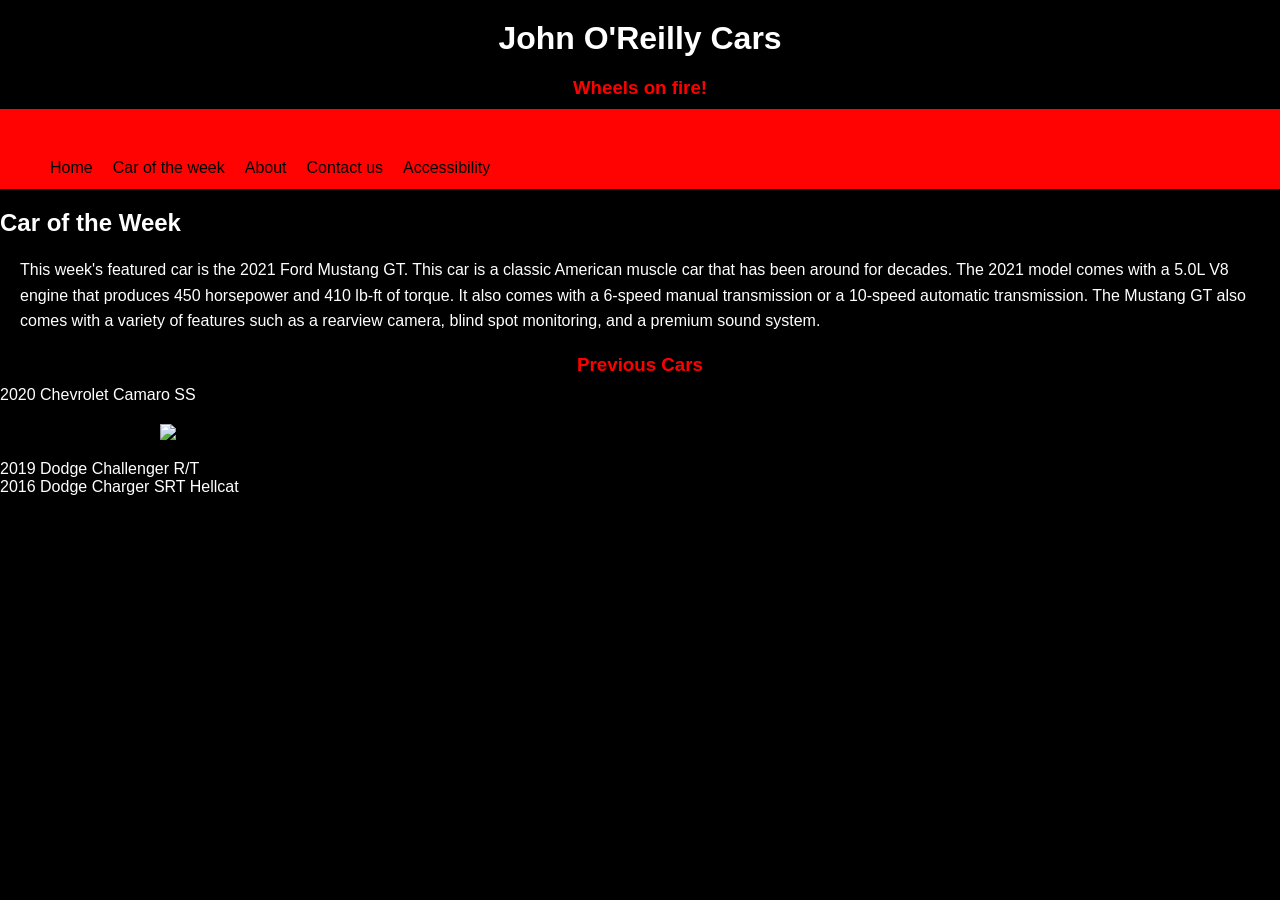
==== index.html @ e9d2d10a "Revise index.html to include navigation and styling Updated the homepage structure and added navigat" ====
<!DOCTYPE html>
<html>
    <head>
        <meta charset="UTF-8">
        <title>Home</title>
        <link rel="stylesheet" href="Style.css">
    </head>
    <body>
        <h1>John O'Reilly Cars</h1>
        <h3>Wheels on fire!</h3>
         <nav class="navbar">
            <ul>
                <li><a href="index.html">Home</a></li>
                <li><a href="Car_of_the_week.html">Car of the week</a></li>
                <li><a href="About_Page.html">About</a></li>
                <li><a href="Contact_us.html">Contact us</a></li>
                <li><a href="Accessibility.html">Accessibility</a></li>
            </ul>
            </nav>
            <p></p>
        <h2>Car of the Week</h2>
        <p>This week's featured car is the 2021 Ford Mustang GT. This car is a classic American muscle car that has been around for decades. The 2021 model comes with a 5.0L V8 engine that produces 450 horsepower and 410 lb-ft of torque. It also comes with a 6-speed manual transmission or a 10-speed automatic transmission. The Mustang GT also comes with a variety of features such as a rearview camera, blind spot monitoring, and a premium sound system.</p>
      
        <h3>Previous Cars</h3>
        <ul>
            <li>2020 Chevrolet Camaro SS</li>
            <img src="https://www.thetorquereport.com/wp-content/uploads/2019/05/2020-Chevrolet-Camaro-LT1-003.jpg">
            <li>2019 Dodge Challenger R/T</li>
            <li>2016 Dodge Charger SRT Hellcat</li>
        </ul>
    </body>
</html>
---- Style.css ----
*{
    margin: 0;
    padding: 0;
    box-sizing: border-box;
}

body {
    background-color: #000000;
    color: #ffffff;
    font-family: Arial, sans-serif;
}

header {
    background-color: #5500ff;
    color: #fff;
    padding: 20px;
    text-align: center;
}

p {
    margin: 20px;
    line-height: 1.6;
}

#wordspacing {
    word-spacing: 10px;
}


img {
    display: block;
    margin: 20px auto;
    max-width: 100%;
    height: auto;
}

img {
    display: block;
    margin: 20px auto;
    max-width: 75%;
    height: auto;
}

h1 {
    text-align: center;
    margin: 20px 0;
}

h3 {
    text-align: center;
    margin: 10px 0;
    color: red;
}

h4 {
    text-align: center;
    margin: 10px 0;
}

.navbar {
    background-color: rgb(255, 3, 3);
    overflow: hidden;
}

.navbar ul{
    list-style-type: none; 
    background-color: rgb(255, 3, 3);
    padding: 40px;
    margin: 0
}

.navbar li{
    float: left;
    padding: 10px;
}

.navbar a{
    color: rgb(0, 0, 0);
    text-decoration: none;
    display: inline-block;
    text-align: center;
}

.navbar a:hover{
    background-color: rgb(73, 73, 74);
}

body{
    background-image: url(background.jpg);
    background-size: cover;
    background-position: center;
    background-repeat: no-repeat;
    background-attachment: fixed;
}
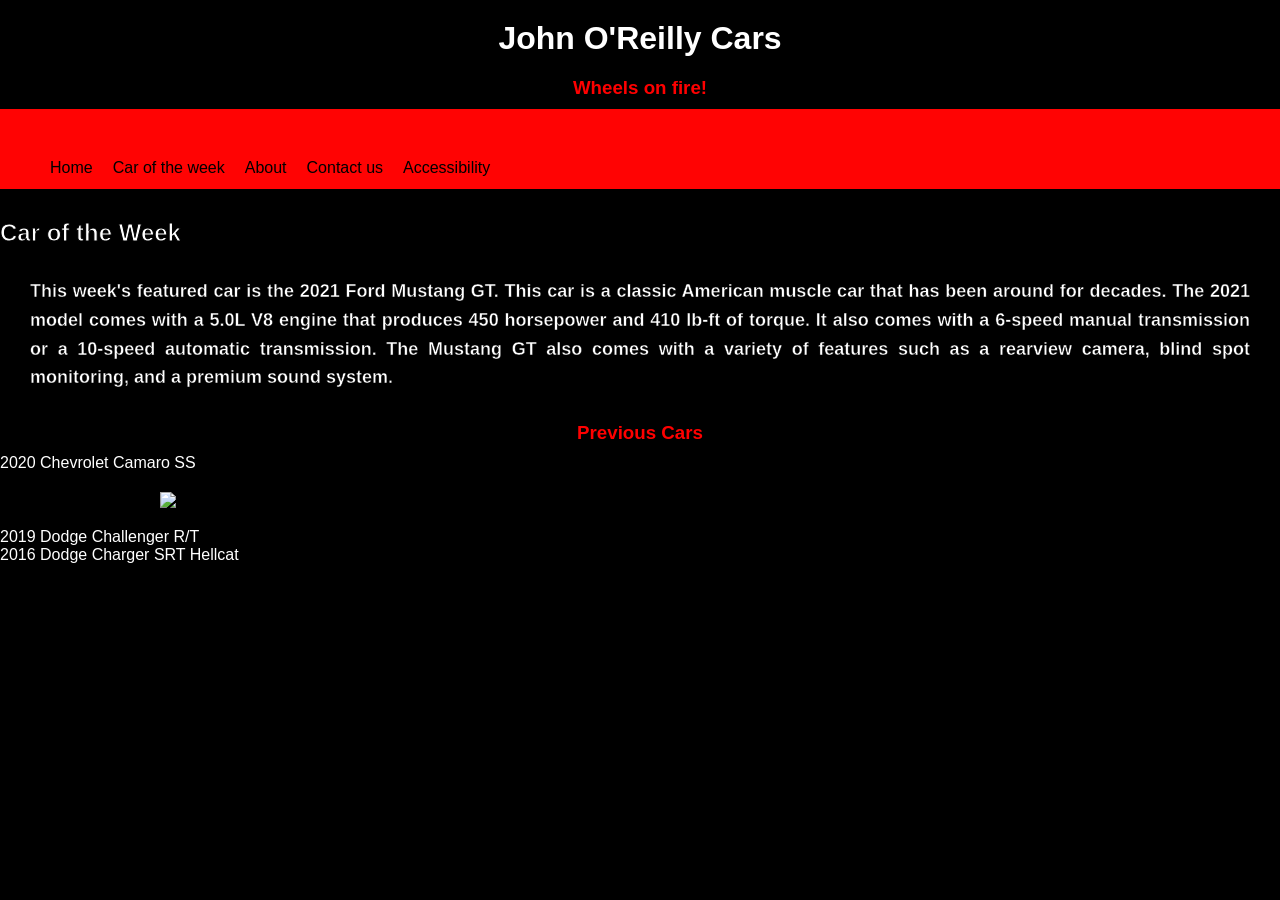
==== commit d06b1198: "Fix HTML structure and add language attribute" ====
--- a/index.html
+++ b/index.html
@@ -1,5 +1,5 @@
 <!DOCTYPE html>
-<html>
+<html lang="en">
     <head>
         <meta charset="UTF-8">
         <title>Home</title>
--- a/Style.css
+++ b/Style.css
@@ -90,6 +90,28 @@
     background-size: cover;
     background-position: center;
     background-repeat: no-repeat;
+
+p {
+    -webkit-text-stroke: 0.4px black;
+}
+
+h2{
+    -webkit-text-stroke: 1px black;
+}
+
+
     background-attachment: fixed;
 }
 
+p {
+    font-size: 18px;
+    line-height: 1.6;
+    color: #ffffff;
+    text-align: justify;
+    margin: 30px;
+}
+
+p {
+    font-weight: bold;
+}
+
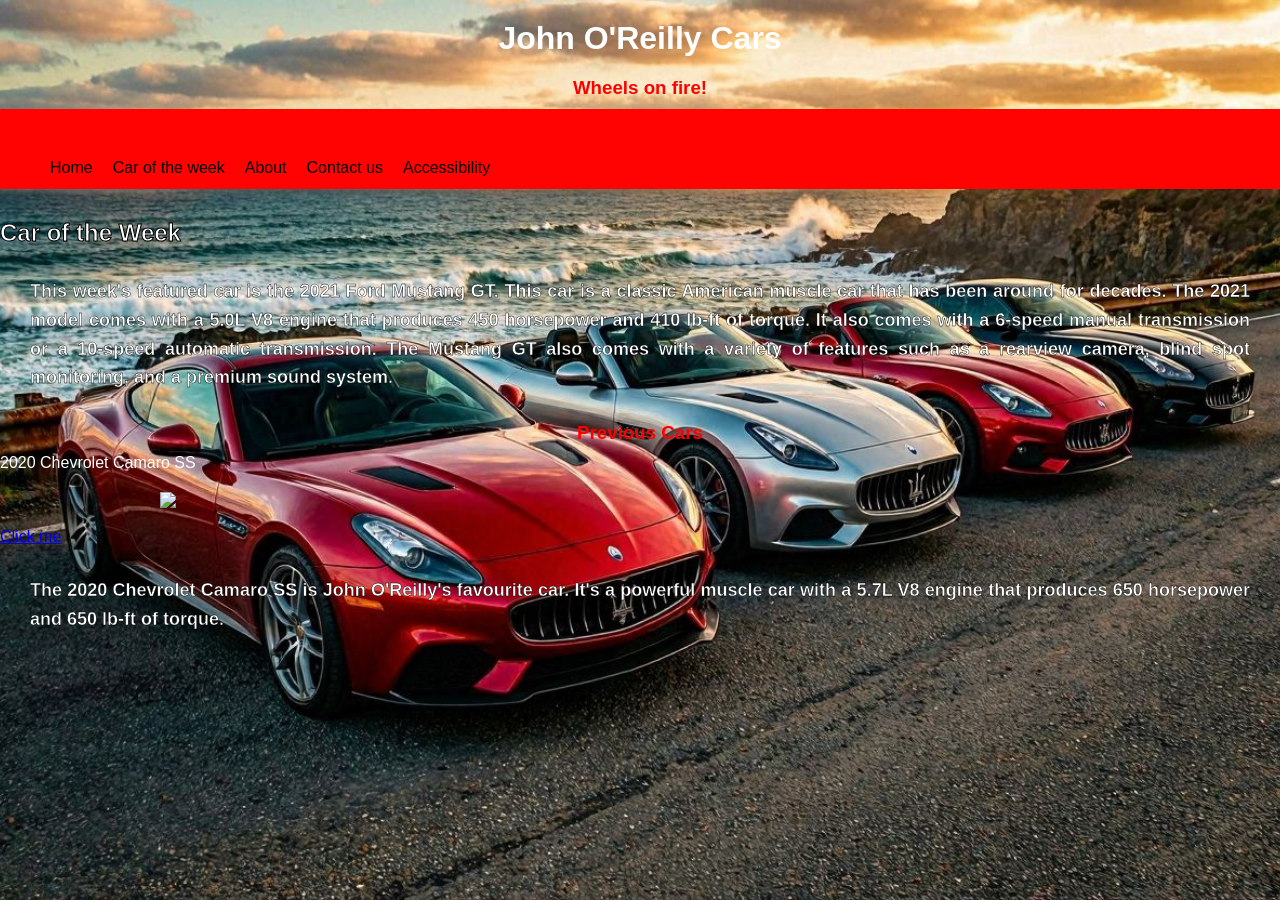
==== commit eafebe45: "Update index.html with Camaro link and description Added a link to the 2020 Chevrolet Camaro SS and " ====
--- a/index.html
+++ b/index.html
@@ -25,8 +25,10 @@
         <ul>
             <li>2020 Chevrolet Camaro SS</li>
             <img src="https://www.thetorquereport.com/wp-content/uploads/2019/05/2020-Chevrolet-Camaro-LT1-003.jpg">
-            <li>2019 Dodge Challenger R/T</li>
-            <li>2016 Dodge Charger SRT Hellcat</li>
+            
+            <a href="https://www.caranddriver.com/chevrolet/camaro-2020" class="myButton" target="_blank">Click me</a>
+
         </ul>
+        <p>The 2020 Chevrolet Camaro SS is John O'Reilly's favourite car. It's a powerful muscle car with a 5.7L V8 engine that produces 650 horsepower and 650 lb-ft of torque.</p>
     </body>
 </html>
